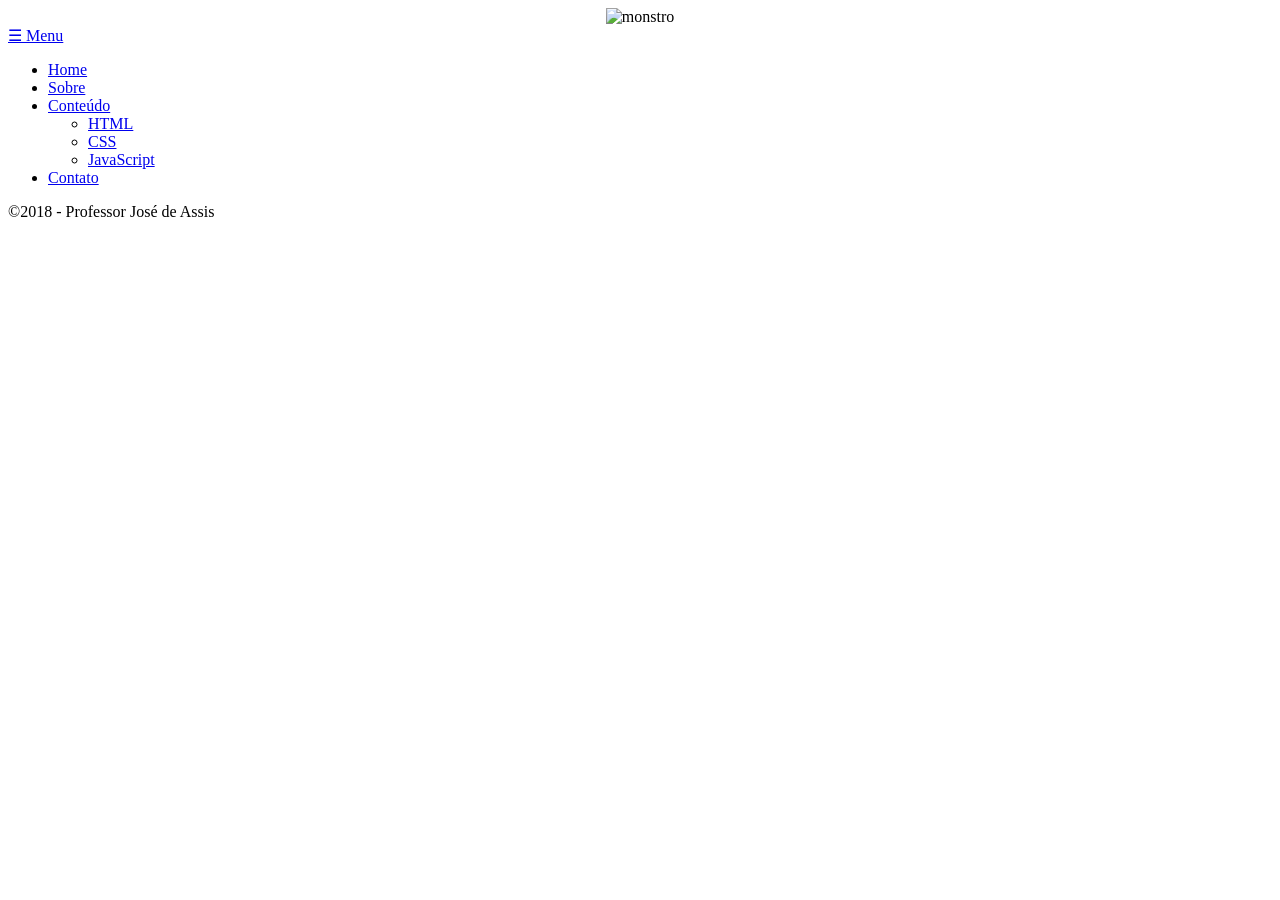
==== public_html/contato.html @ d708d7e8 "adicionado" ====
<!DOCTYPE html>
<html lang="pt-br">
<head>
	<meta charset="UTF-8">
	<!-- favicon -->
	<link rel ="icon" href="imagens/aaa.png">
	<title>Home - html5 css3</title>
	<!-- SEO Importante -->
	<meta name ="description" content ="Aprenda html5 e css3 de forma simples e prática">
	<!-- A linha abaixo "garante" o layout responsivo nos diversos dispositivos mobile -->
	<meta name="viewport" content="width=device-width, initial-scale=1.0">
	<link rel="stylesheet" href="css/style.css">
	<script src="https://ajax.googleapis.com/ajax/libs/jquery/3.3.1/jquery.min.js"></script>
</head>
<body>
	<!-- estrutura principal -->
	<div id="main">
	<!-- Cabeçalho -->
	<header>
		<section style="text-align:center">
		<img src="imagens/madara.png" alt="monstro">
		</section>
	</header>
	<!-- menu -->
	<nav class="Menu"><!-- Classe usada para fixar o menu no JS -->
		<!-- &#9776 desenhando 3 linhas horizontais -->
				<a href="#" class="Mobile">&#9776 Menu</a>
		<ul>
			<li><a href="index.html">Home</a></li>
			<li><a href="sobre.html">Sobre</a></li>
			<li><a href="#" class="Detalhes">Conteúdo</a>
				<ul>
				<li><a href="conteudo/html5.html">HTML</a></li>
				<li><a href="conteudo/css3.html">CSS</a></li>
				<li><a href="https://www.youtube.com/playlist?list=PLbEOwbQR9lqyuy7U1YjGgBv0x2Hzuw569" target="_blank">JavaScript</a></li>
				</ul>
			</li>
			<li><a href="contato.html">Contato</a></li>
		</ul>
	</nav>
	<!-- rodapé -->
	<footer>
		<p>©2018 - Professor José de Assis</p>
	</footer>
	
	</div>
<script src="js/menuresponsivo.js "></script>	
<script src="js/fixamenu.js "></script>
<script src="js/removeclick.js "></script>
</body>
</html>
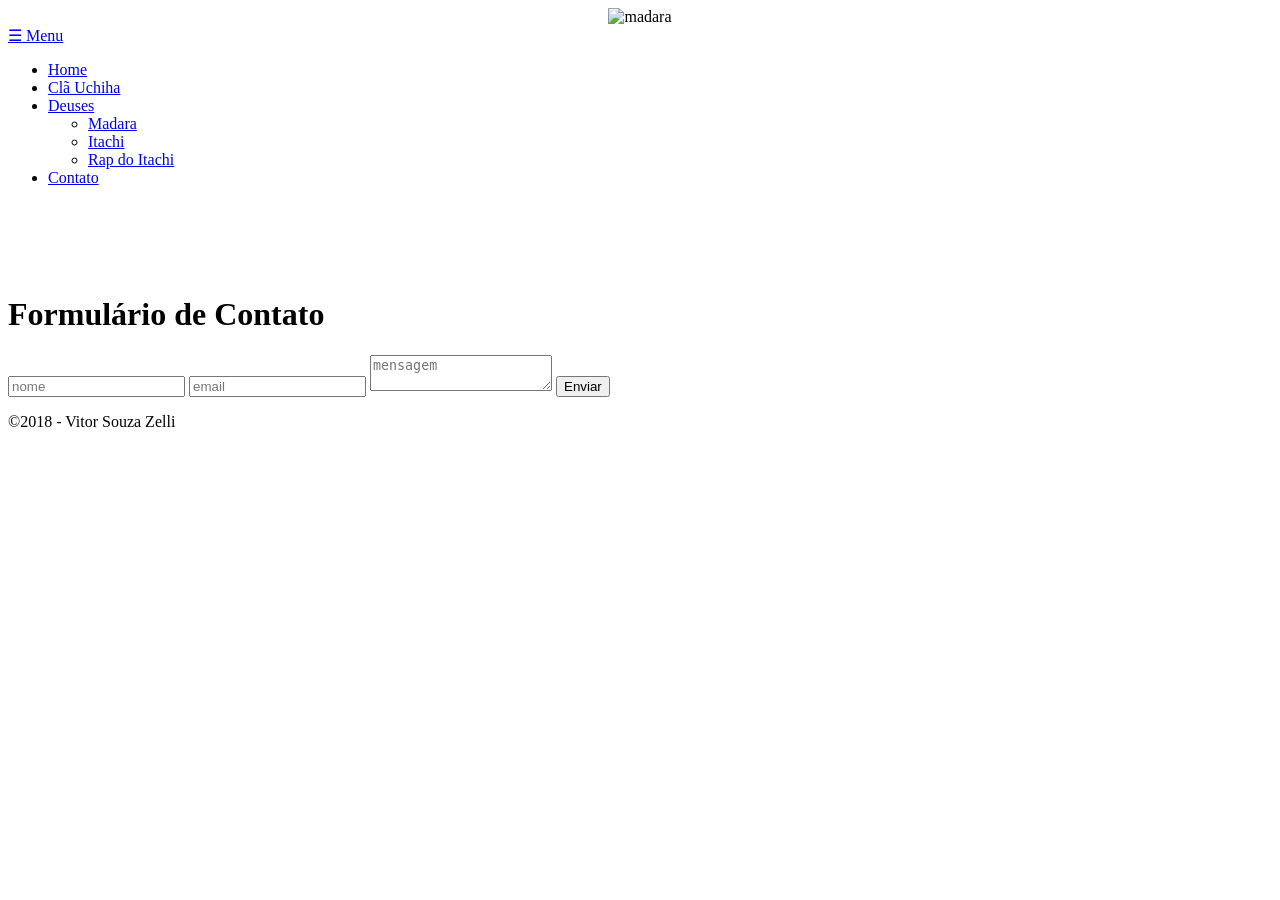
==== commit 20da6968: "adicionado" ====
--- a/public_html/contato.html
+++ b/public_html/contato.html
@@ -4,9 +4,9 @@
 	<meta charset="UTF-8">
 	<!-- favicon -->
 	<link rel ="icon" href="imagens/aaa.png">
-	<title>Home - html5 css3</title>
+	<title>Contato</title>
 	<!-- SEO Importante -->
-	<meta name ="description" content ="Aprenda html5 e css3 de forma simples e prática">
+	<meta name ="description" content ="Página de contato">
 	<!-- A linha abaixo "garante" o layout responsivo nos diversos dispositivos mobile -->
 	<meta name="viewport" content="width=device-width, initial-scale=1.0">
 	<link rel="stylesheet" href="css/style.css">
@@ -18,7 +18,7 @@
 	<!-- Cabeçalho -->
 	<header>
 		<section style="text-align:center">
-		<img src="imagens/madara.png" alt="monstro">
+		<img src="imagens/madara.png" alt="madara">
 		</section>
 	</header>
 	<!-- menu -->
@@ -27,20 +27,33 @@
 				<a href="#" class="Mobile">&#9776 Menu</a>
 		<ul>
 			<li><a href="index.html">Home</a></li>
-			<li><a href="sobre.html">Sobre</a></li>
-			<li><a href="#" class="Detalhes">Conteúdo</a>
+			<li><a href="sobre.html">Clã Uchiha</a></li>
+			<li><a href="#" class="Detalhes">Deuses</a>
 				<ul>
-				<li><a href="conteudo/html5.html">HTML</a></li>
-				<li><a href="conteudo/css3.html">CSS</a></li>
-				<li><a href="https://www.youtube.com/playlist?list=PLbEOwbQR9lqyuy7U1YjGgBv0x2Hzuw569" target="_blank">JavaScript</a></li>
+				<li><a href="conteudo/html5.html">Madara</a></li>
+				<li><a href="conteudo/css3.html">Itachi</a></li>
+				<li><a href="https://www.youtube.com/watch?v=zs_zpMnwNMs" target="_blank">Rap do Itachi</a></li>
 				</ul>
 			</li>
 			<li><a href="contato.html">Contato</a></li>
 		</ul>
 	</nav>
+
+	<br><br><br><br>
+
+	<!-- formulário de contato -->
+	<div id="contato">
+		<h1>Formulário de Contato</h1>
+		<form action="formulario.php" method="POST">
+			<input type="text" name="nome" placeholder="nome">
+			<input type="text" name="name" placeholder="email">
+			<textarea name="mensagem" placeholder="mensagem"></textarea>
+			<input type="submit" value="Enviar">
+		</form>
+	</div>
 	<!-- rodapé -->
 	<footer>
-		<p>©2018 - Professor José de Assis</p>
+		<p>©2018 - Vitor Souza Zelli</p>
 	</footer>
 	
 	</div>
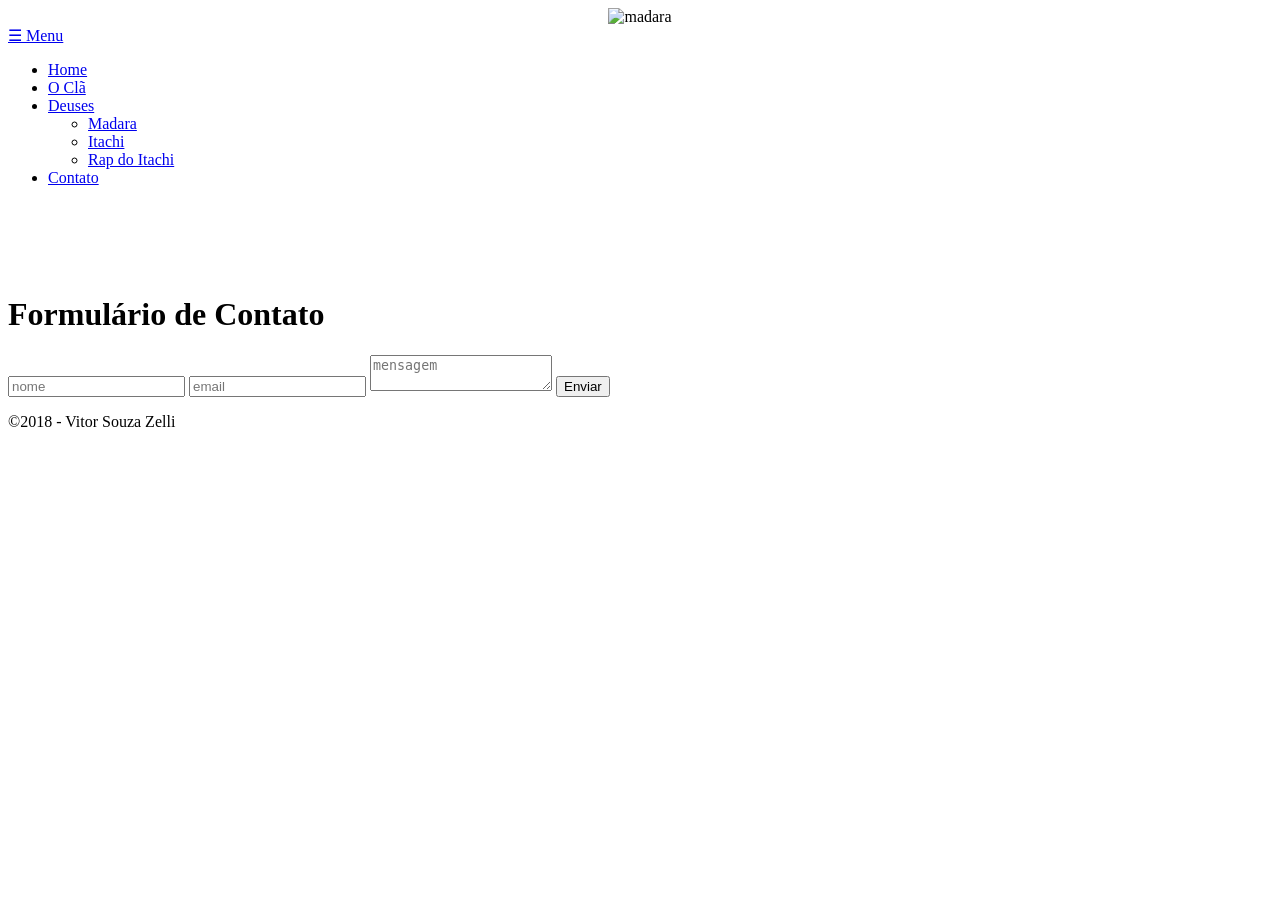
==== commit 6ede72da: "Adicionado site pronto" ====
--- a/public_html/contato.html
+++ b/public_html/contato.html
@@ -27,7 +27,7 @@
 				<a href="#" class="Mobile">&#9776 Menu</a>
 		<ul>
 			<li><a href="index.html">Home</a></li>
-			<li><a href="sobre.html">Clã Uchiha</a></li>
+			<li><a href="sobre.html">O Clã</a></li>
 			<li><a href="#" class="Detalhes">Deuses</a>
 				<ul>
 				<li><a href="conteudo/html5.html">Madara</a></li>
